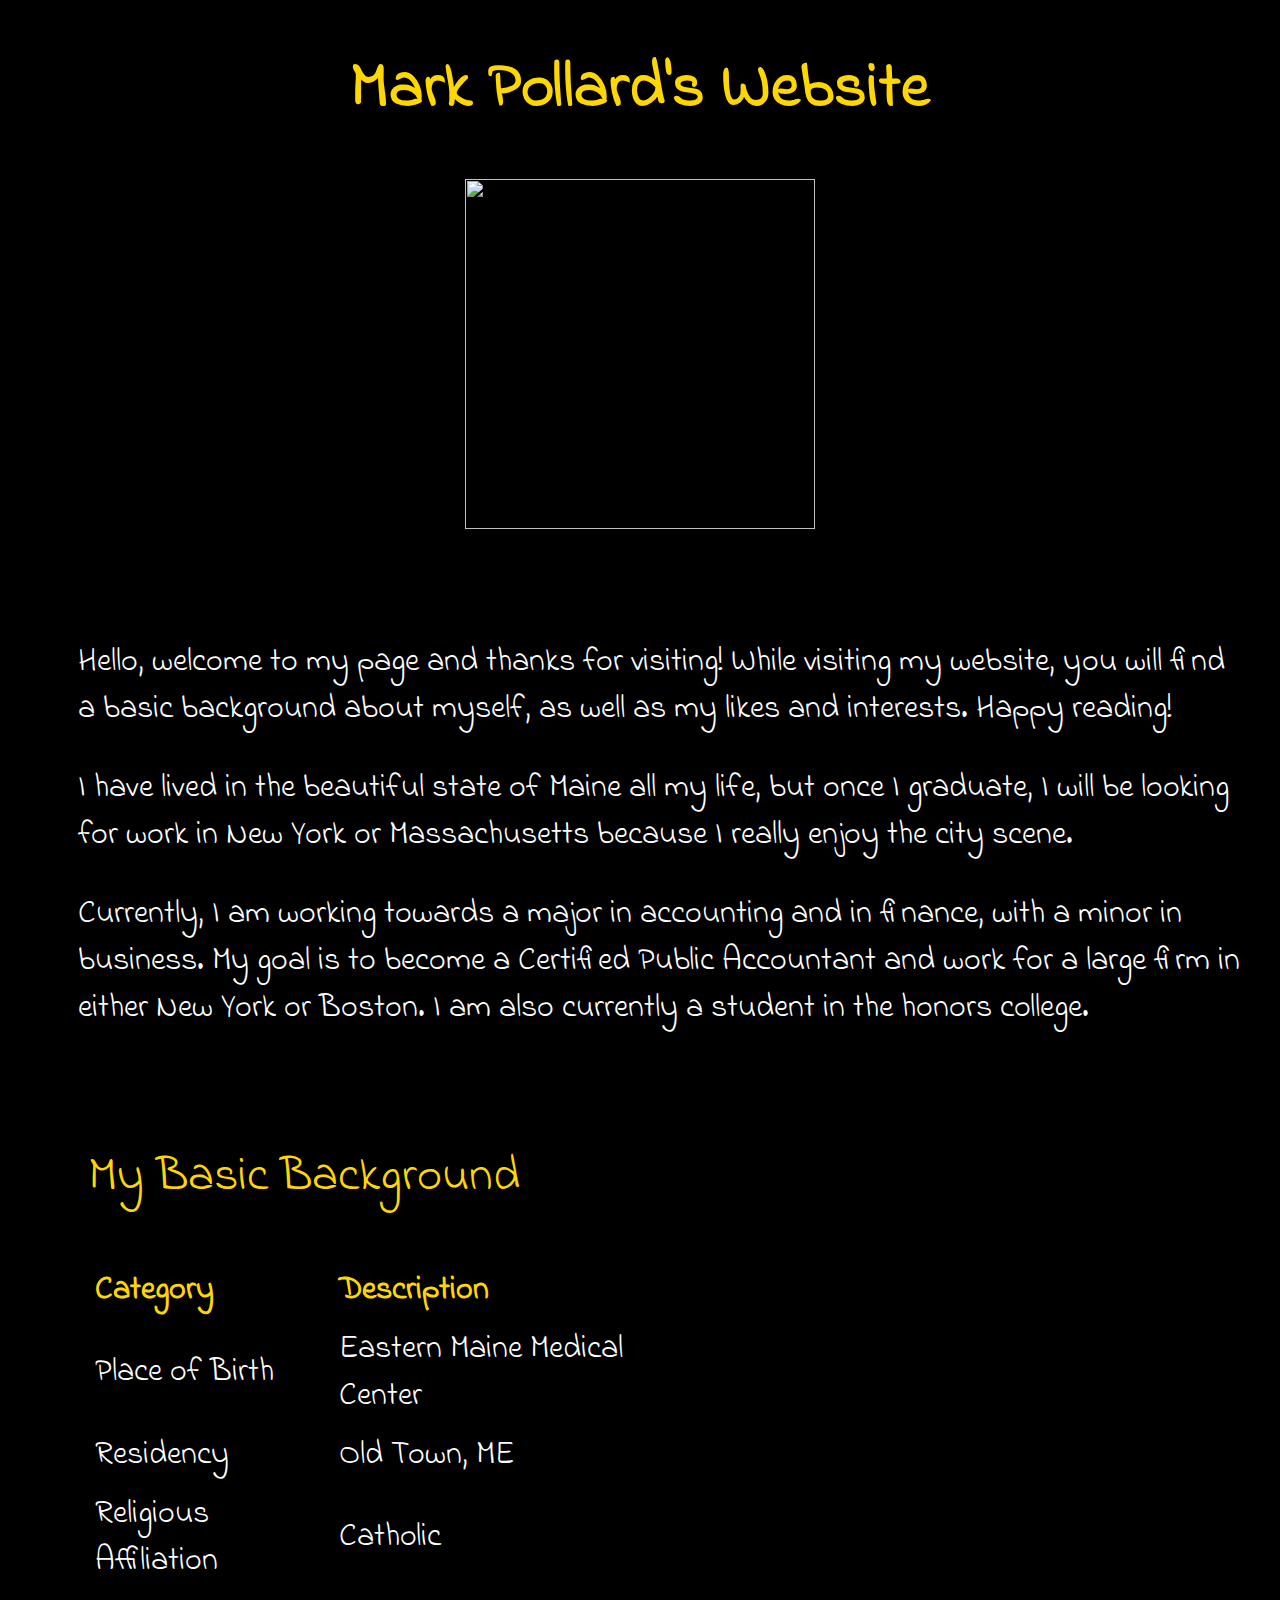
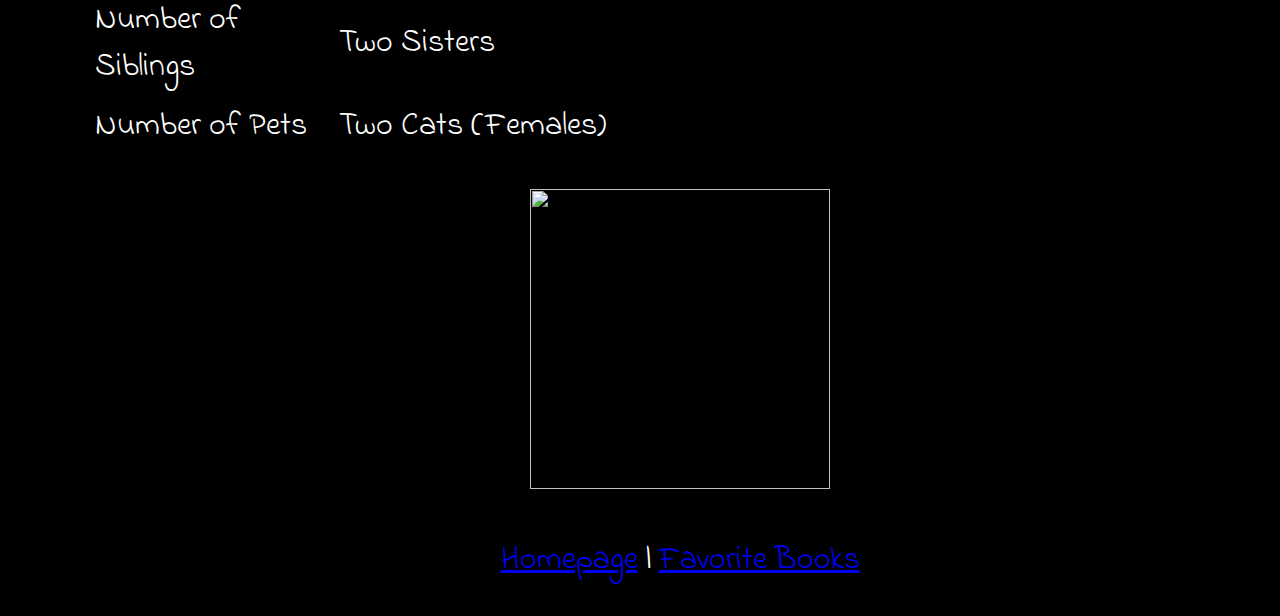
==== index.html @ c989b747 "Add files via upload" ====
<!DOCTYPE html>
<html>
	<head>
		<title>Mark's Homepage</title>
		<link href="https://fonts.googleapis.com/css?family=Indie+Flower" rel="stylesheet">
		<link href="styles.css" rel="stylesheet">
		
	
	</head>
<body>
	<h1 style="color:gold"><div align="center">Mark Pollard's Website</div></h1>
	
<p><div align="center"><img src="https://scontent.fzty2-1.fna.fbcdn.net/v/t1.0-9/18403445_1358381274238295_4522900361024077602_n.jpg?oh=49692c53e28426942507db7c32e33b14&oe=5A4F0F80" style="width:350px; height:350px;"></div></p>
	
<nav>
<ul>
<li><p>Hello, welcome to my page and thanks for visiting! While visiting my website, you will find a basic background about myself, as well as my likes and interests. Happy reading!</p>
<p>I have lived in the beautiful state of Maine all my life, but once I graduate, I will be looking for work in New York or Massachusetts because I really enjoy the city scene.</p>
<p>Currently, I am working towards a major in accounting and in finance, with a minor in business. My goal is to become a Certified Public Accountant and work for a large firm in either New York or Boston. I am also currently a student in the honors college.</p></li>
<ul>
	
	<p style="font-size:150%;color:gold">My Basic Background</p>
	<table id="t01"; style="width:50%">
  <tr>
<th style="color:gold">Category</th>
<th style="color:gold">Description</th>
  </tr>
  <tr>
    <td>Place of Birth</td>
    <td>Eastern Maine Medical Center</td>
  </tr>
  <tr>
    <td>Residency</td>
    <td>Old Town, ME</td>
  </tr>
  <tr>
  	<td>Religious Affiliation</td>
  	<td>Catholic</td>
  </tr>
  <tr>
 	 <td>Number of Siblings</td>
 	 <td>Two Sisters</td>
  </tr>
  <tr>
  	<td>Number of Pets</td>
  	<td>Two Cats (Females)</td>
  </tr>
</table>

<p><div align="center"><img src="https://www.facebook.com/photo.php?fbid=1497009050375516&set=pb.100001993078112.-2207520000.1507476264.&type=3&theater" style="width:300px; height:300px;"></div></p>

	
	<p><div align="center">
<a href="index.html">Homepage</a> |
<a href="Books.html">Favorite Books</a> 
</div></p>

	</body>
</html>
---- styles.css ----
h1 { color: gold; }

body {
	background: black;
	color: white;
	font-size: 24pt;
	font-family: 'Indie Flower', cursive; }
	
nav li {
	display: inline-block;
	border: 2px black;
	background: black;
	padding: 10px;
	margin: 20px; }
	
t01 {
    border: 10px white;
    border-collapse: collapse; }
th  {
	padding: 5px;
	text-align: left;
	color: gold }

 td {
    padding: 5px;
    text-align: left; }
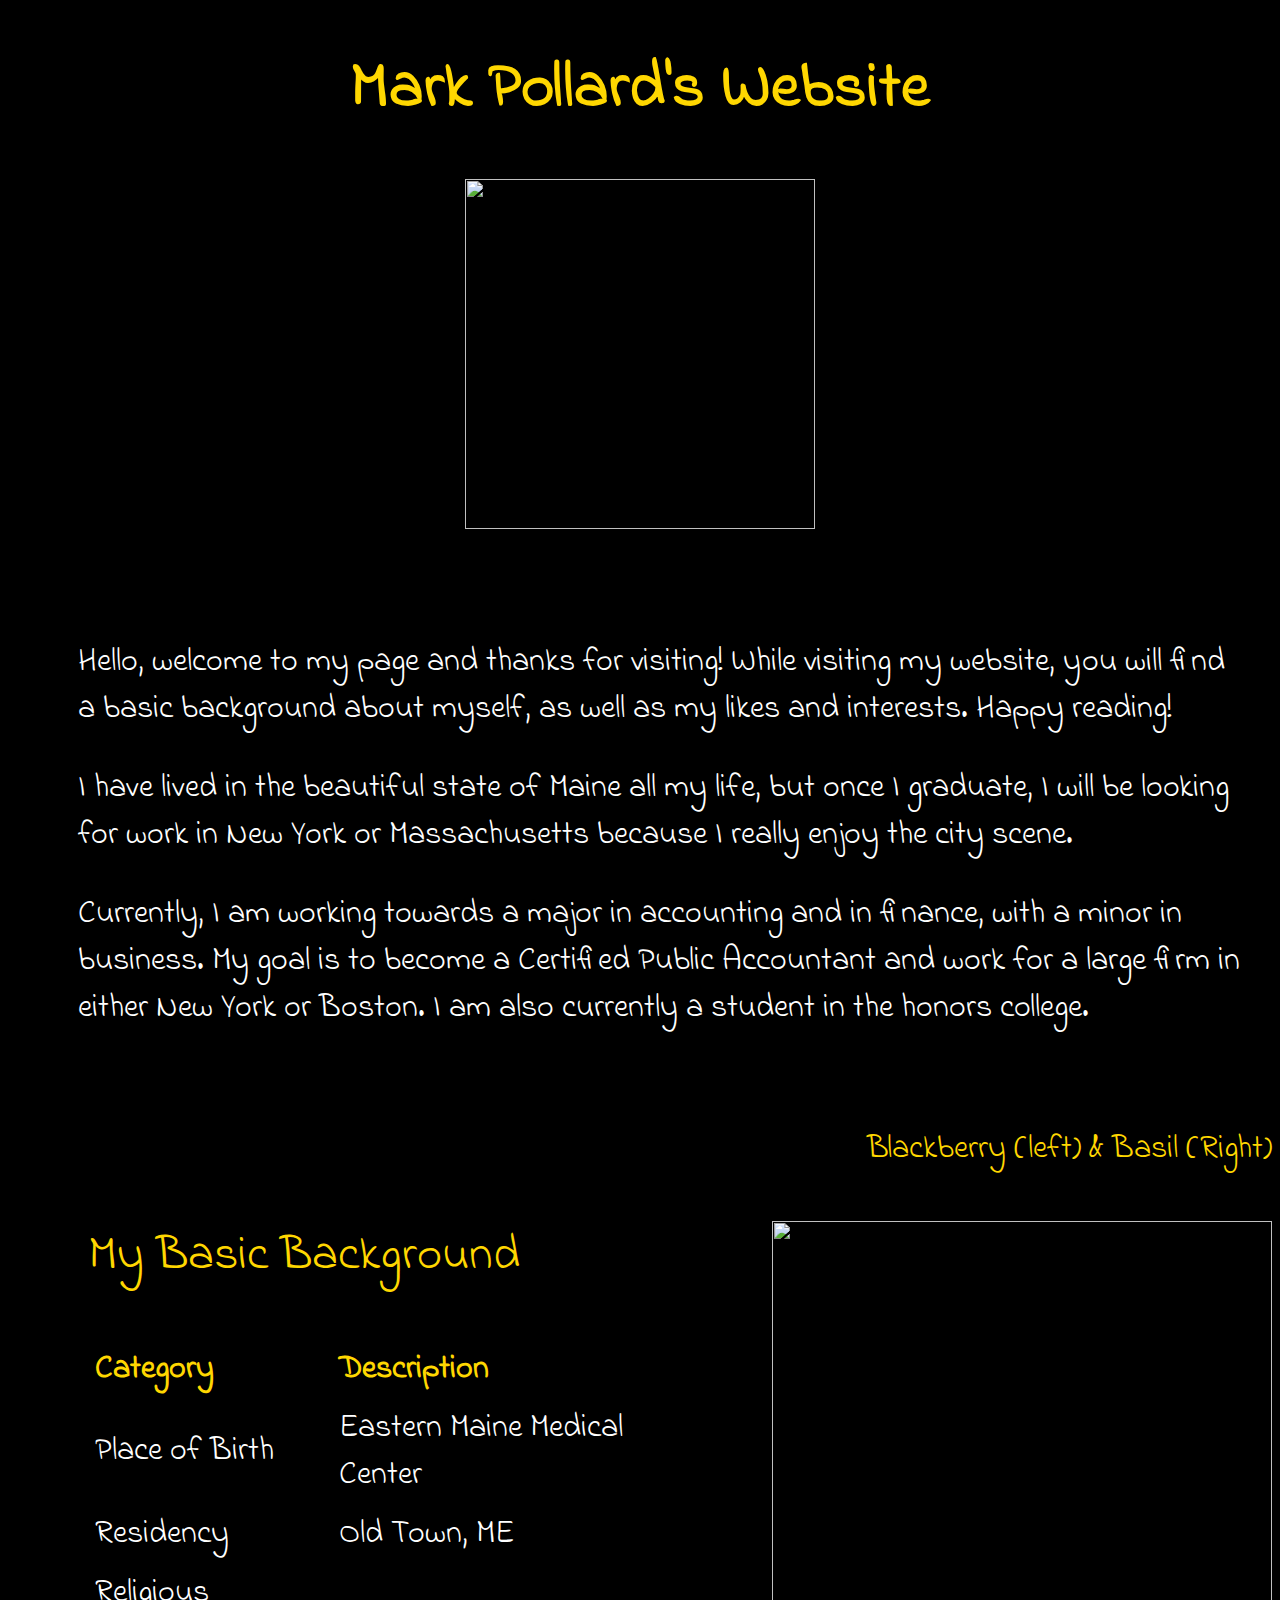
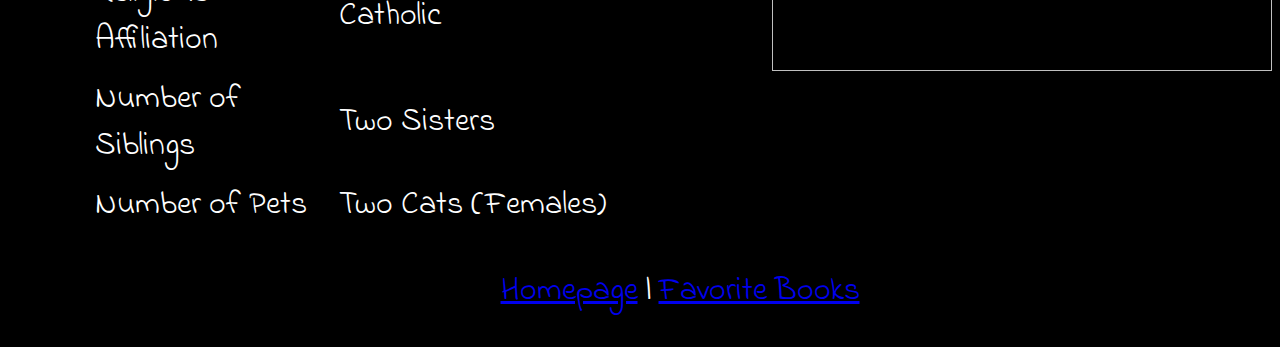
==== commit f8ee058f: "Add files via upload" ====
--- a/index.html
+++ b/index.html
@@ -18,12 +18,14 @@
 <p>I have lived in the beautiful state of Maine all my life, but once I graduate, I will be looking for work in New York or Massachusetts because I really enjoy the city scene.</p>
 <p>Currently, I am working towards a major in accounting and in finance, with a minor in business. My goal is to become a Certified Public Accountant and work for a large firm in either New York or Boston. I am also currently a student in the honors college.</p></li>
 <ul>
+	<p align="right"; style="color:gold">Blackberry (left) & Basil (Right)</p>
+	<p style="font-size:150%;color:gold">My Basic Background
+	<img src="https://scontent-ort2-2.xx.fbcdn.net/v/t1.0-9/22366768_1497029487040139_8113745155641742735_n.jpg?oh=bbab37de8a5260247a68fa970322c4e1&oe=5A85101D" style="float:right; width:500px; height:450px" /></p>
 	
-	<p style="font-size:150%;color:gold">My Basic Background</p>
 	<table id="t01"; style="width:50%">
   <tr>
-<th style="color:gold">Category</th>
-<th style="color:gold">Description</th>
+<th align="left"; style="color:gold">Category</th>				
+<th align="left"; style="color:gold">Description</th>
   </tr>
   <tr>
     <td>Place of Birth</td>
@@ -47,7 +49,6 @@
   </tr>
 </table>
 
-<p><div align="center"><img src="https://www.facebook.com/photo.php?fbid=1497009050375516&set=pb.100001993078112.-2207520000.1507476264.&type=3&theater" style="width:300px; height:300px;"></div></p>
 
 	
 	<p><div align="center">
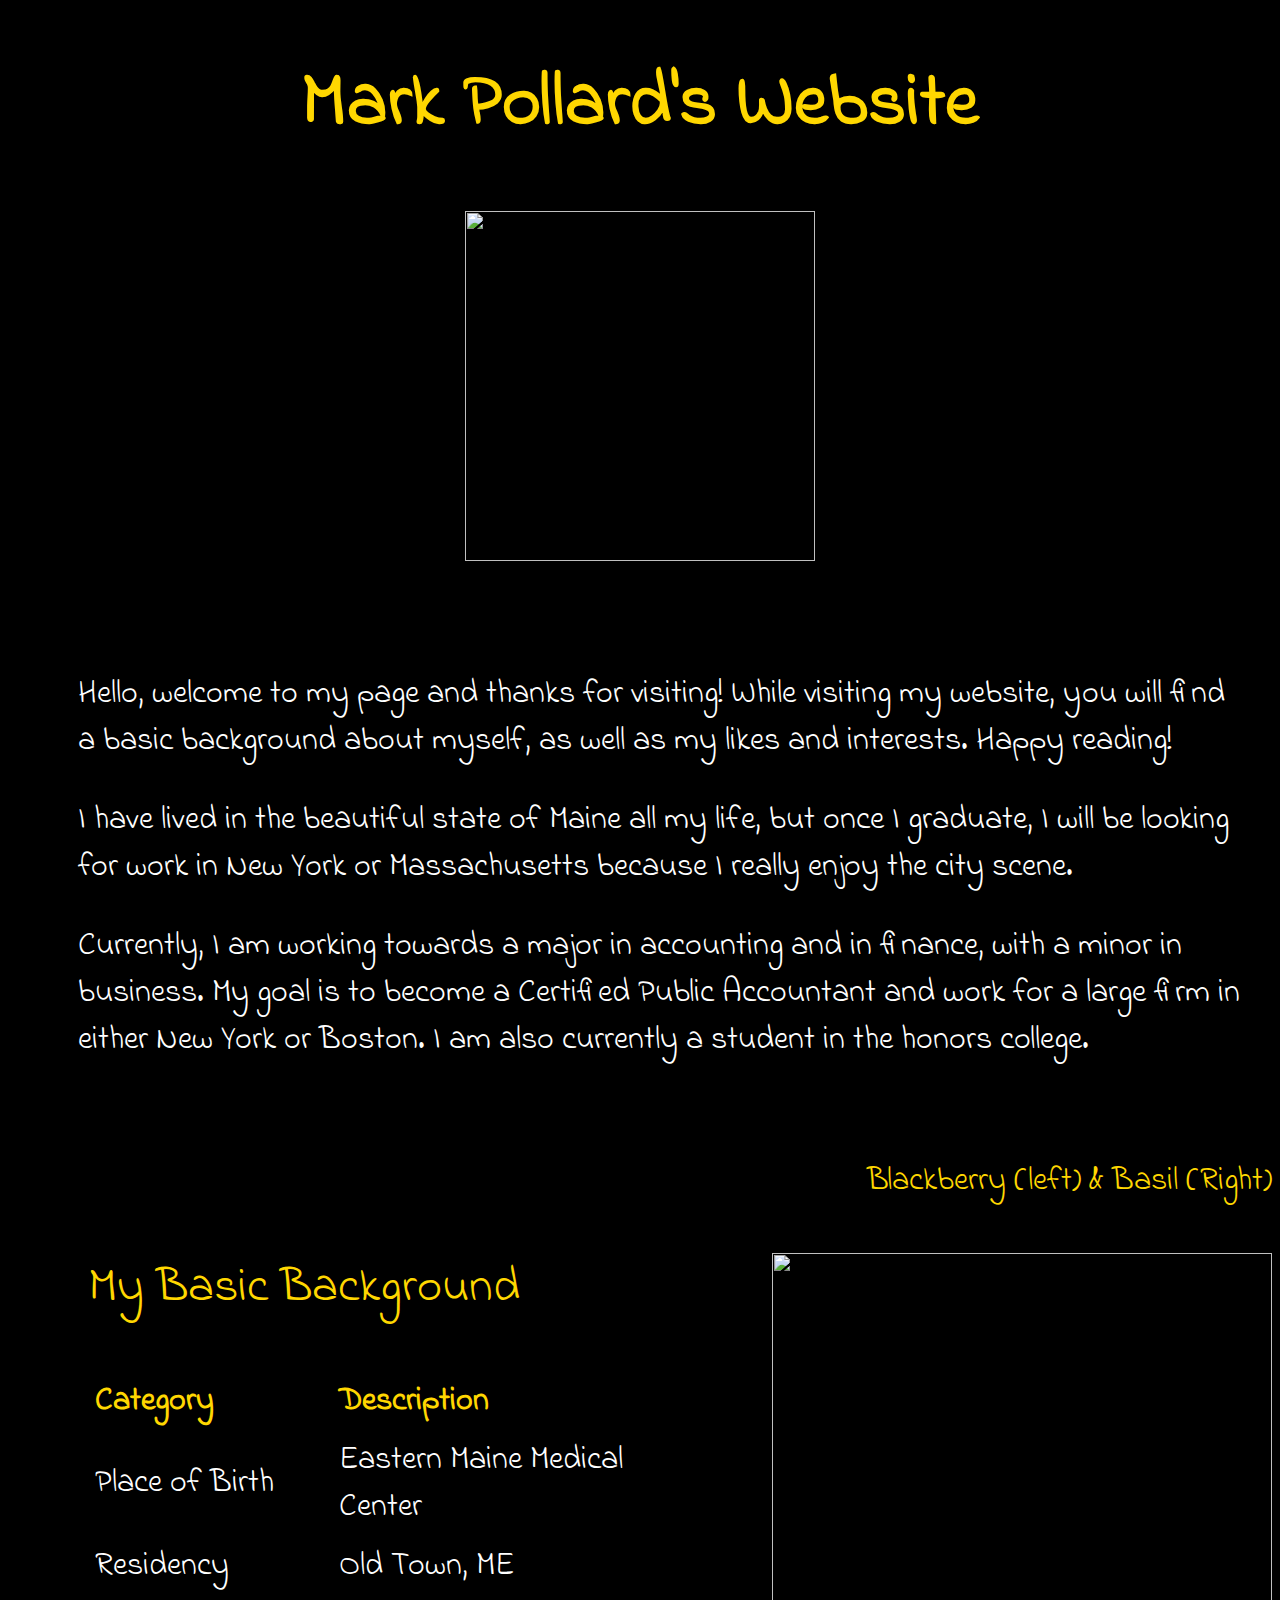
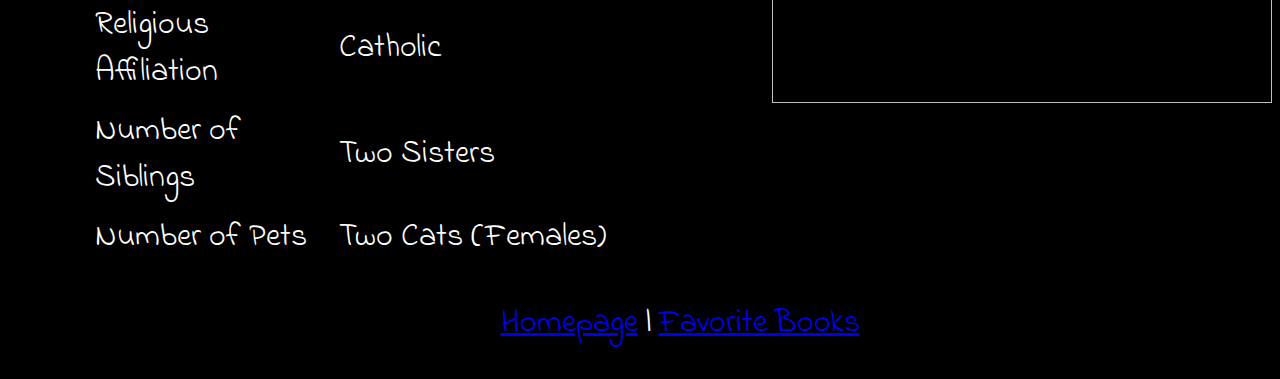
==== commit e72c8d83: "Add files via upload" ====
--- a/index.html
+++ b/index.html
@@ -8,7 +8,7 @@
 	
 	</head>
 <body>
-	<h1 style="color:gold"><div align="center">Mark Pollard's Website</div></h1>
+	<h1 style="color:gold; font-size: 75px"><div align="center">Mark Pollard's Website</div></h1>
 	
 <p><div align="center"><img src="https://scontent.fzty2-1.fna.fbcdn.net/v/t1.0-9/18403445_1358381274238295_4522900361024077602_n.jpg?oh=49692c53e28426942507db7c32e33b14&oe=5A4F0F80" style="width:350px; height:350px;"></div></p>
 	
--- a/styles.css
+++ b/styles.css
@@ -1,4 +1,5 @@
-h1 { color: gold; }
+h1 { color: gold;
+	font-size: 75pt }
 
 body {
 	background: black;
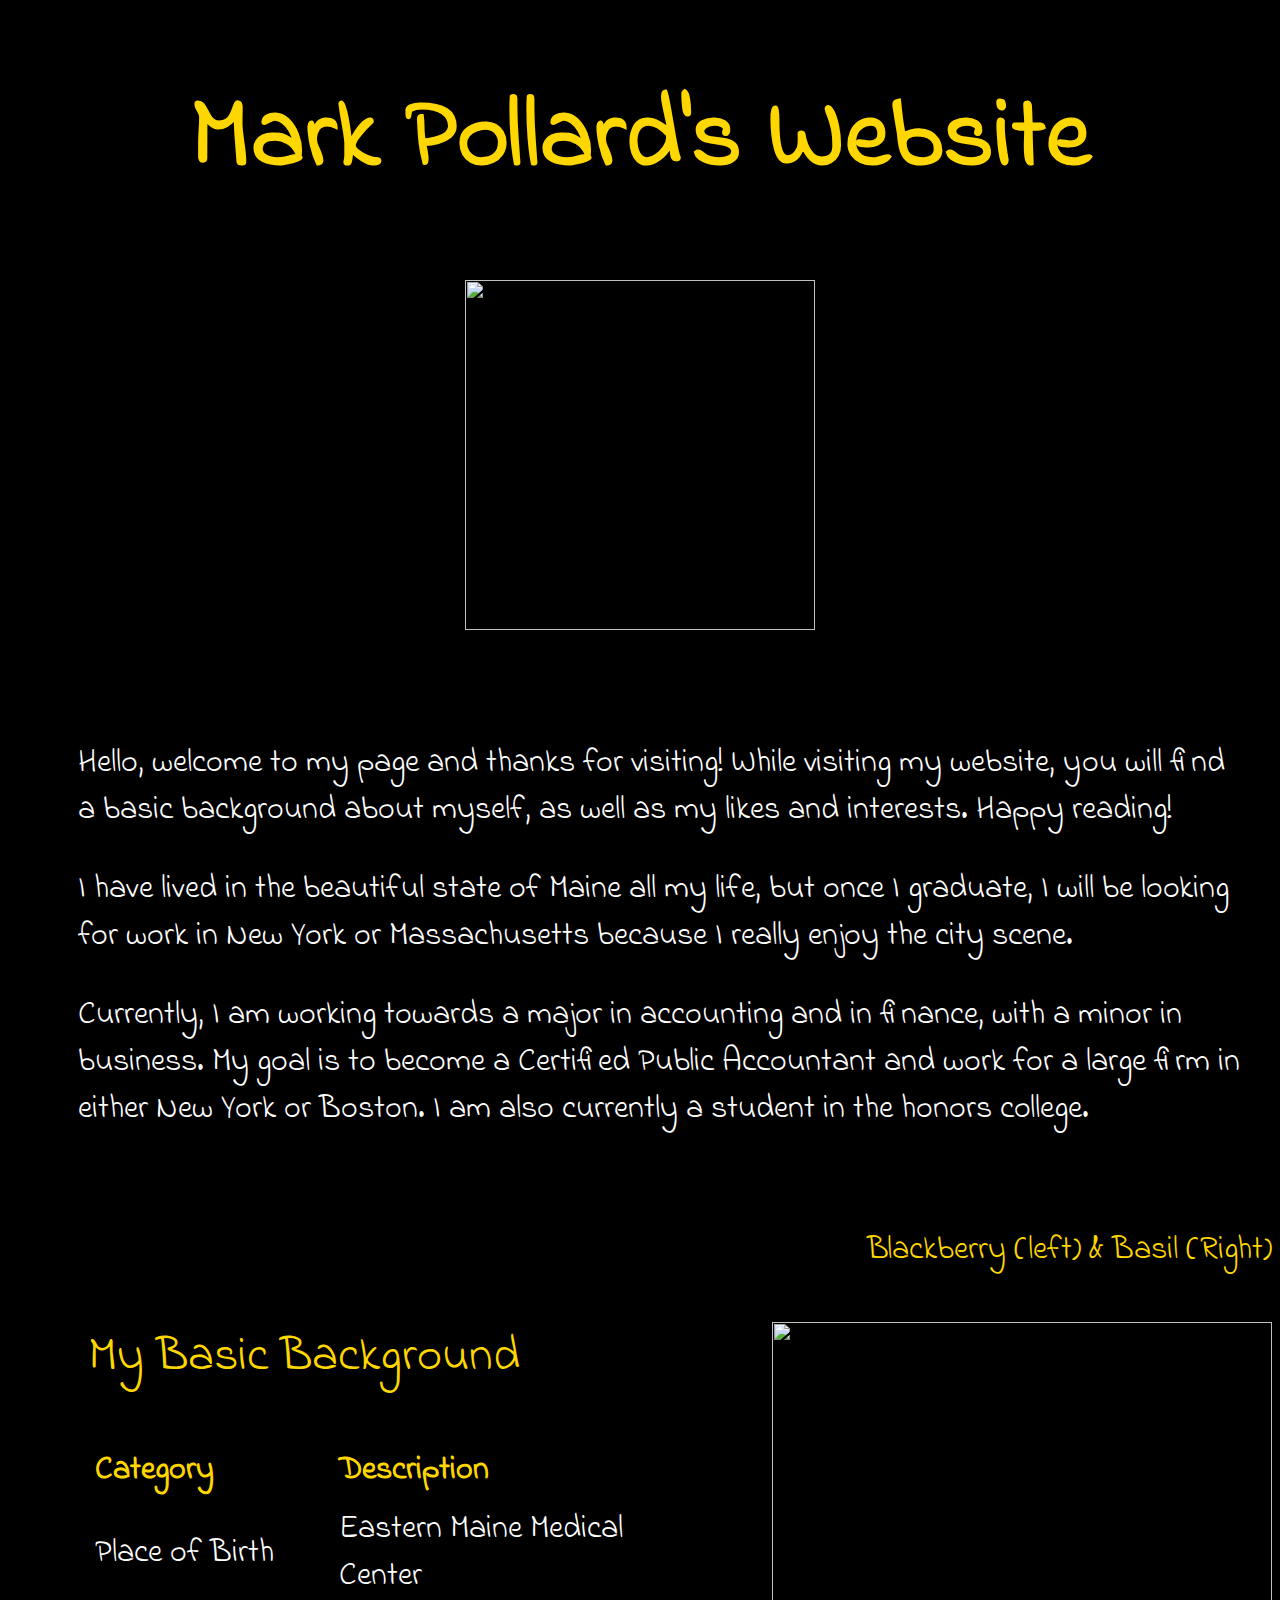
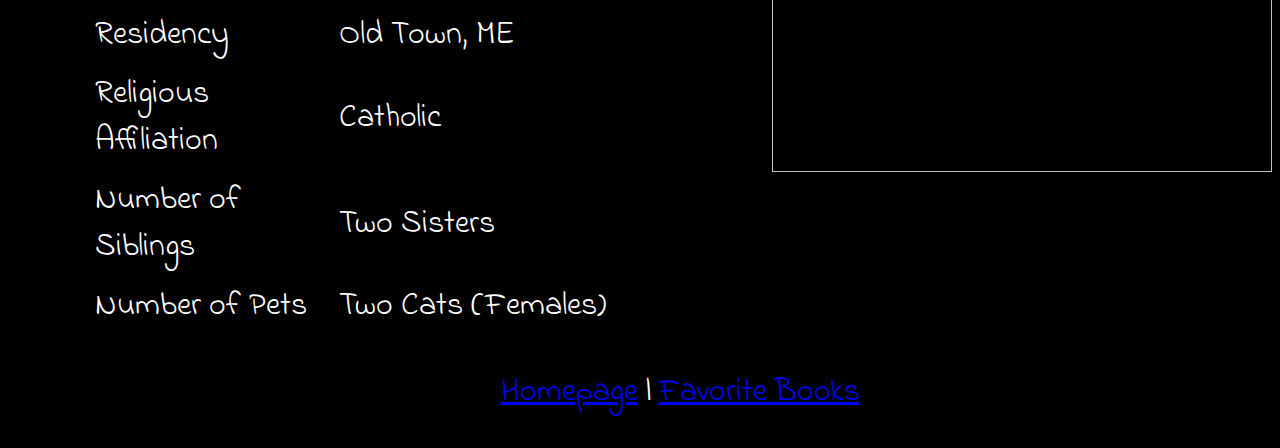
==== commit 825fd5fe: "Add files via upload" ====
--- a/index.html
+++ b/index.html
@@ -8,7 +8,7 @@
 	
 	</head>
 <body>
-	<h1 style="color:gold; font-size: 75px"><div align="center">Mark Pollard's Website</div></h1>
+	<h1 style="color:gold; font-size: 100px"><div align="center">Mark Pollard's Website</div></h1>
 	
 <p><div align="center"><img src="https://scontent.fzty2-1.fna.fbcdn.net/v/t1.0-9/18403445_1358381274238295_4522900361024077602_n.jpg?oh=49692c53e28426942507db7c32e33b14&oe=5A4F0F80" style="width:350px; height:350px;"></div></p>
 	
--- a/styles.css
+++ b/styles.css
@@ -1,5 +1,5 @@
 h1 { color: gold;
-	font-size: 75pt }
+	font-size: 100pt }
 
 body {
 	background: black;
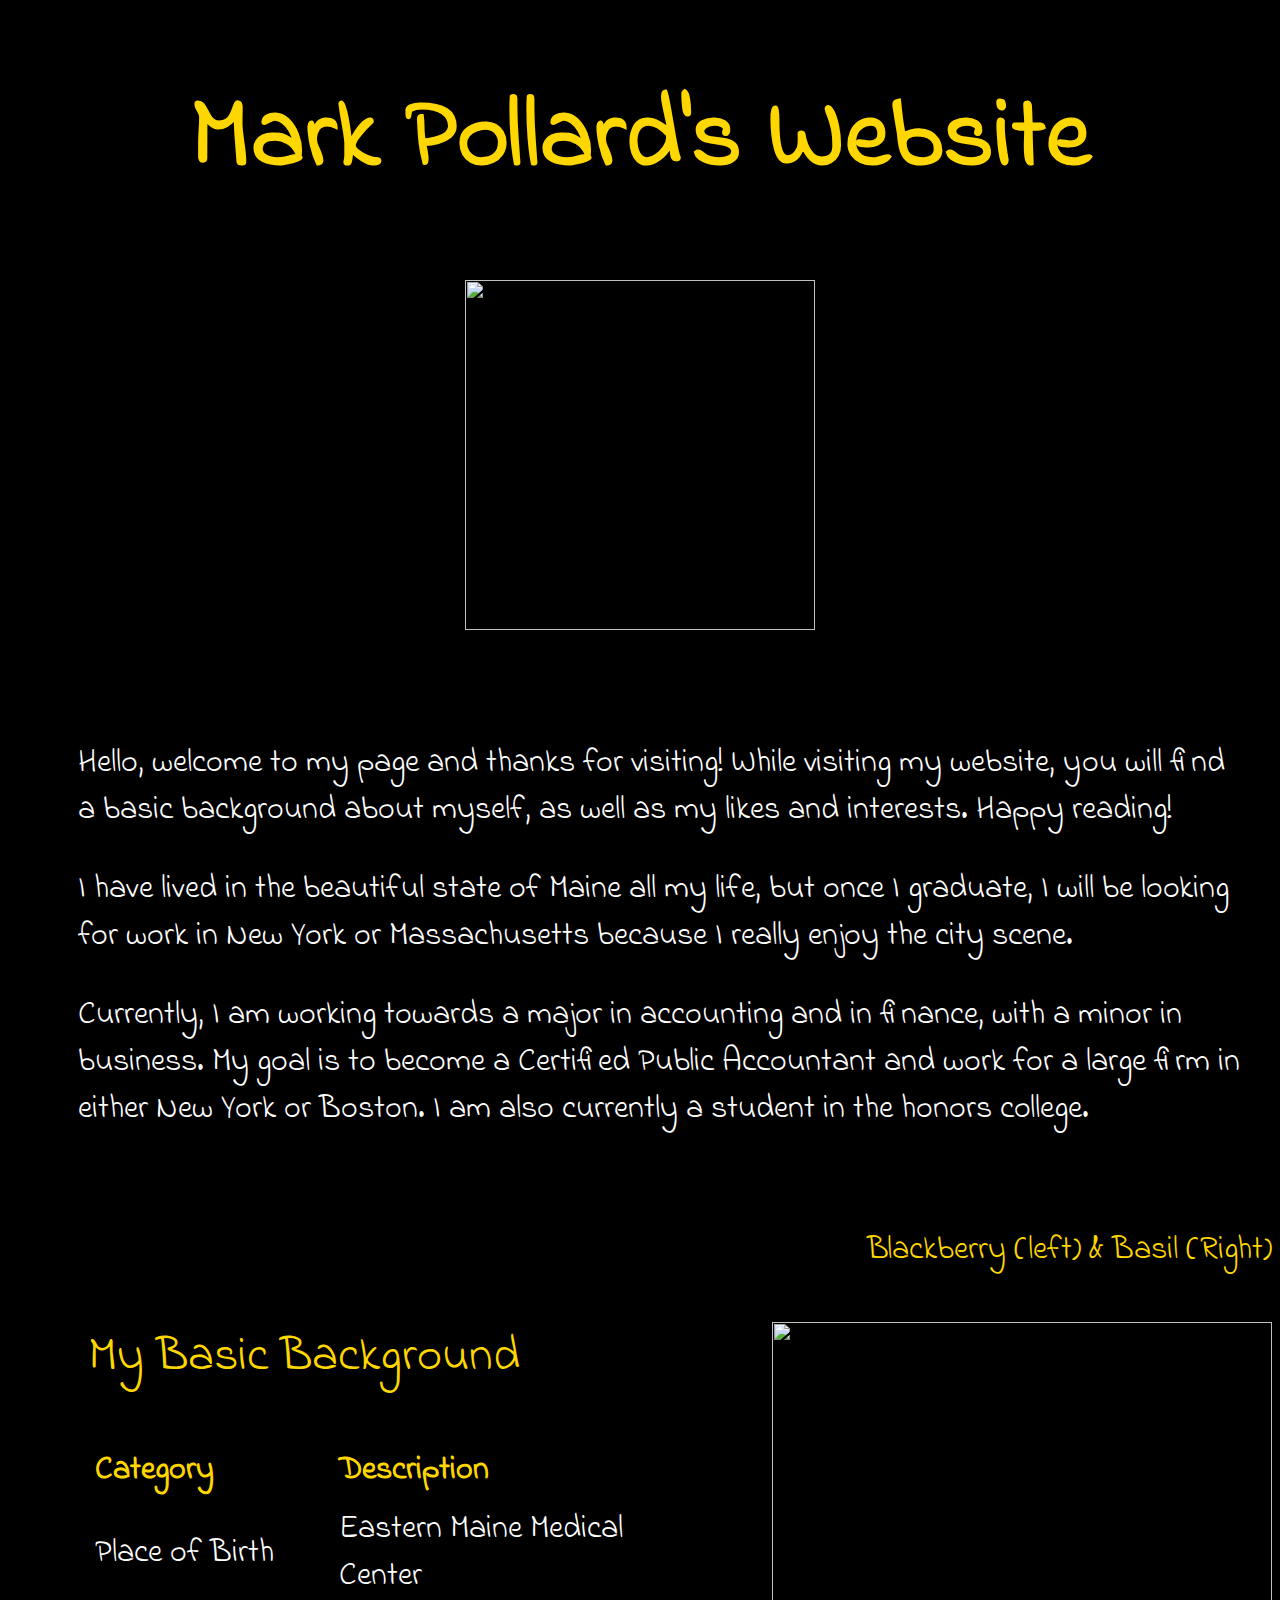
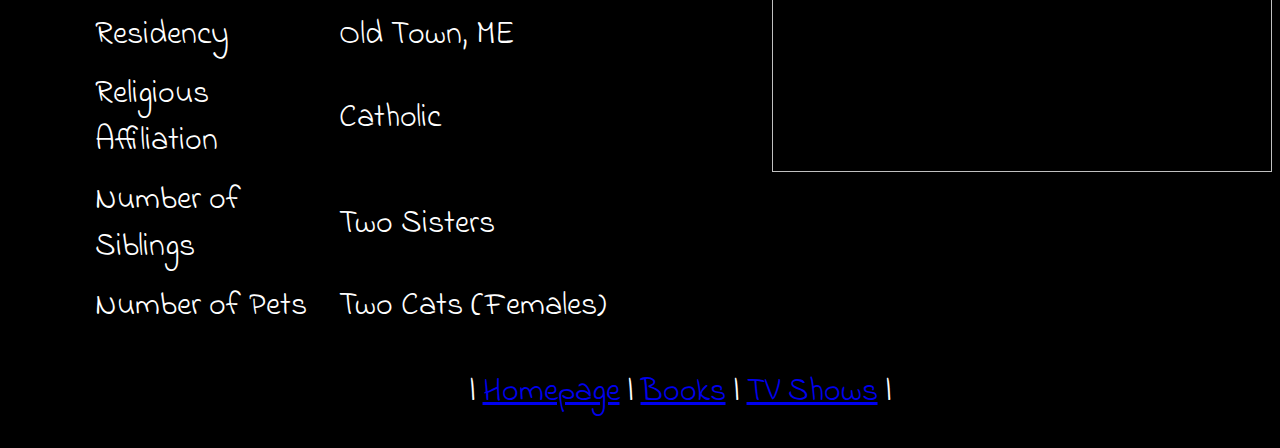
==== commit 9bb00598: "Add files via upload" ====
--- a/index.html
+++ b/index.html
@@ -52,10 +52,10 @@
 
 	
 	<p><div align="center">
-<a href="index.html">Homepage</a> |
-<a href="Books.html">Favorite Books</a> 
+| <a href="index.html">Homepage</a> |
+<a href="Books.html">Books</a> |
+<a href="Television.html">TV Shows</a> |
 </div></p>
-
 	</body>
 </html>
 
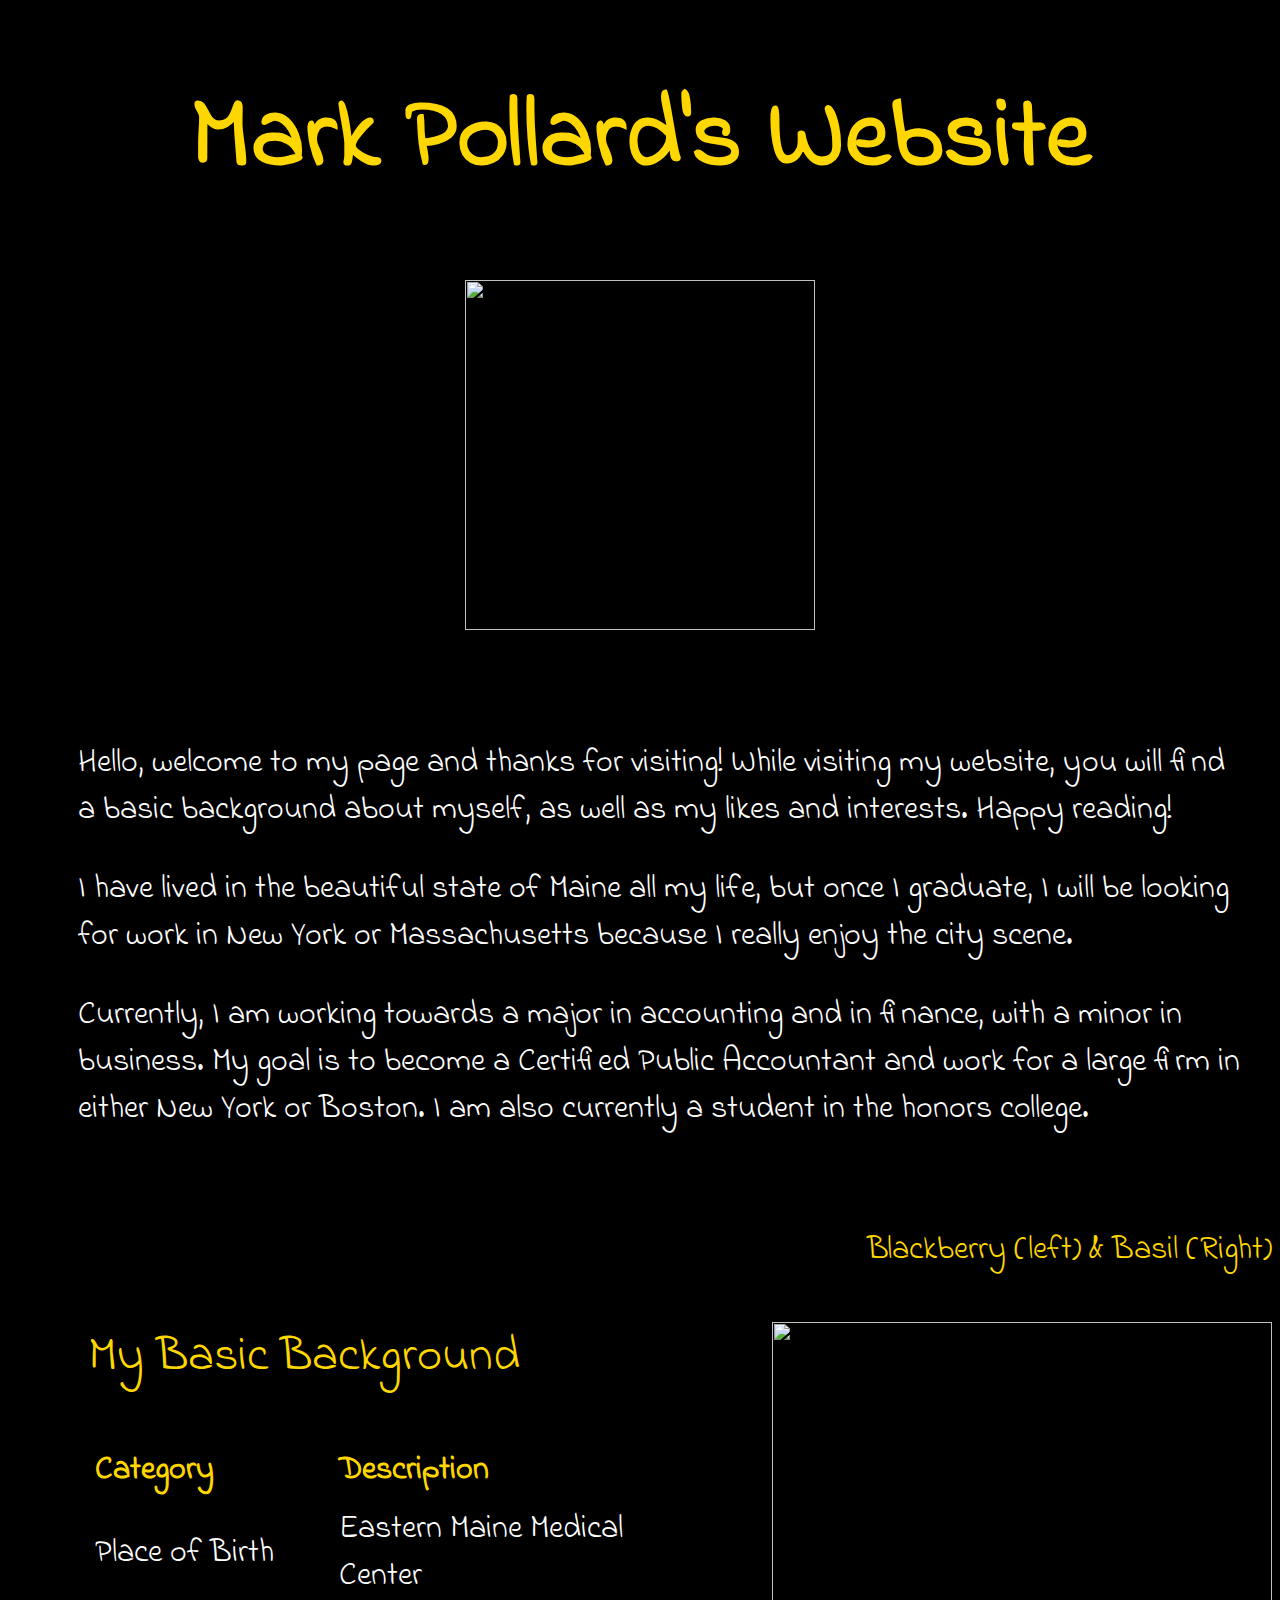
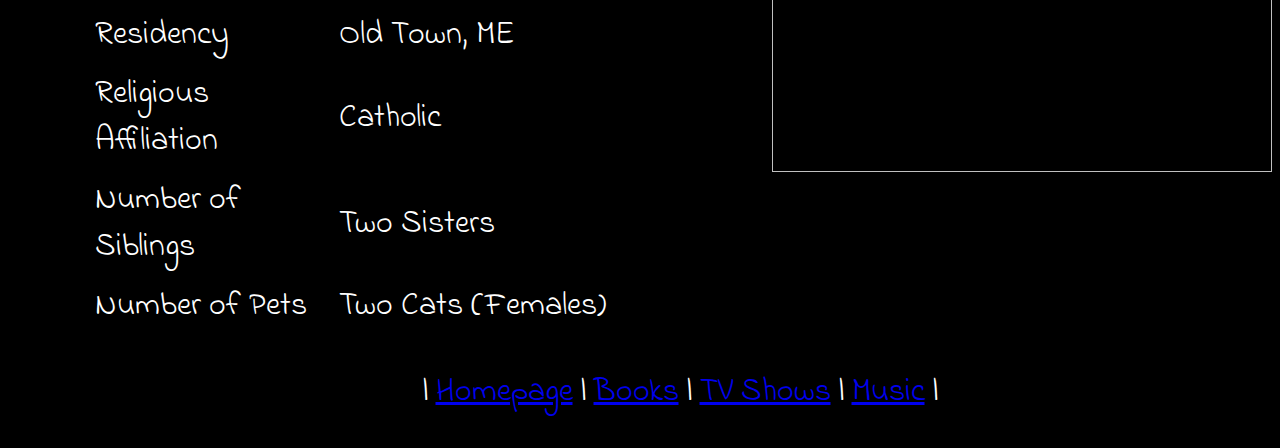
==== commit 1ab49ba8: "Add files via upload" ====
--- a/index.html
+++ b/index.html
@@ -49,13 +49,14 @@
   </tr>
 </table>
 
-
 	
-	<p><div align="center">
+<p><div align="center">
 | <a href="index.html">Homepage</a> |
 <a href="Books.html">Books</a> |
 <a href="Television.html">TV Shows</a> |
+<a href="Music.html">Music</a> |
 </div></p>
 	</body>
 </html>
 
+
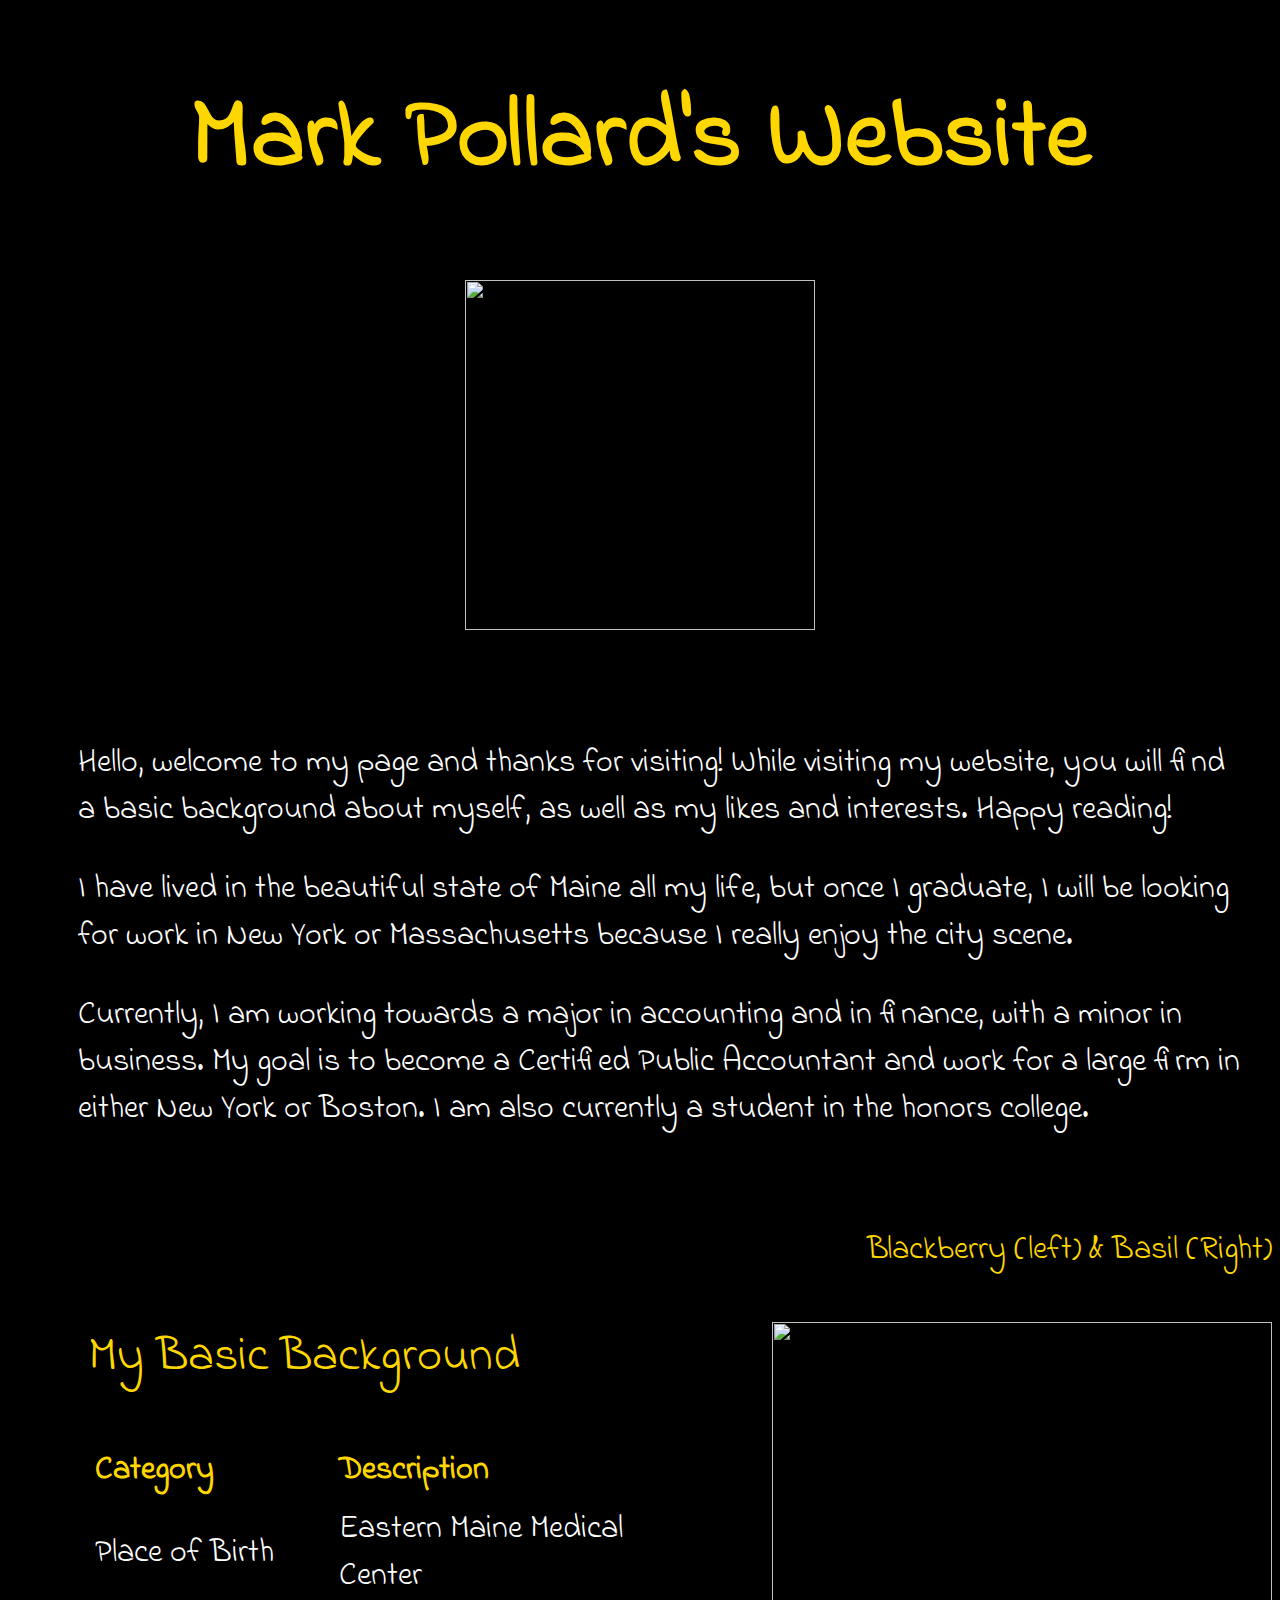
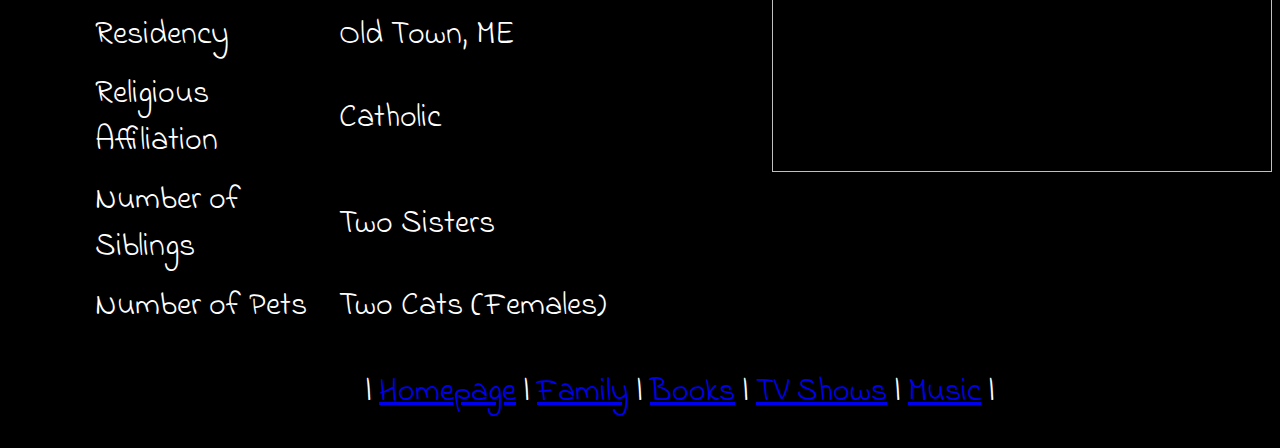
==== commit 05d79383: "Add files via upload" ====
--- a/index.html
+++ b/index.html
@@ -52,6 +52,7 @@
 	
 <p><div align="center">
 | <a href="index.html">Homepage</a> |
+<a href="Family.html">Family</a> |
 <a href="Books.html">Books</a> |
 <a href="Television.html">TV Shows</a> |
 <a href="Music.html">Music</a> |
